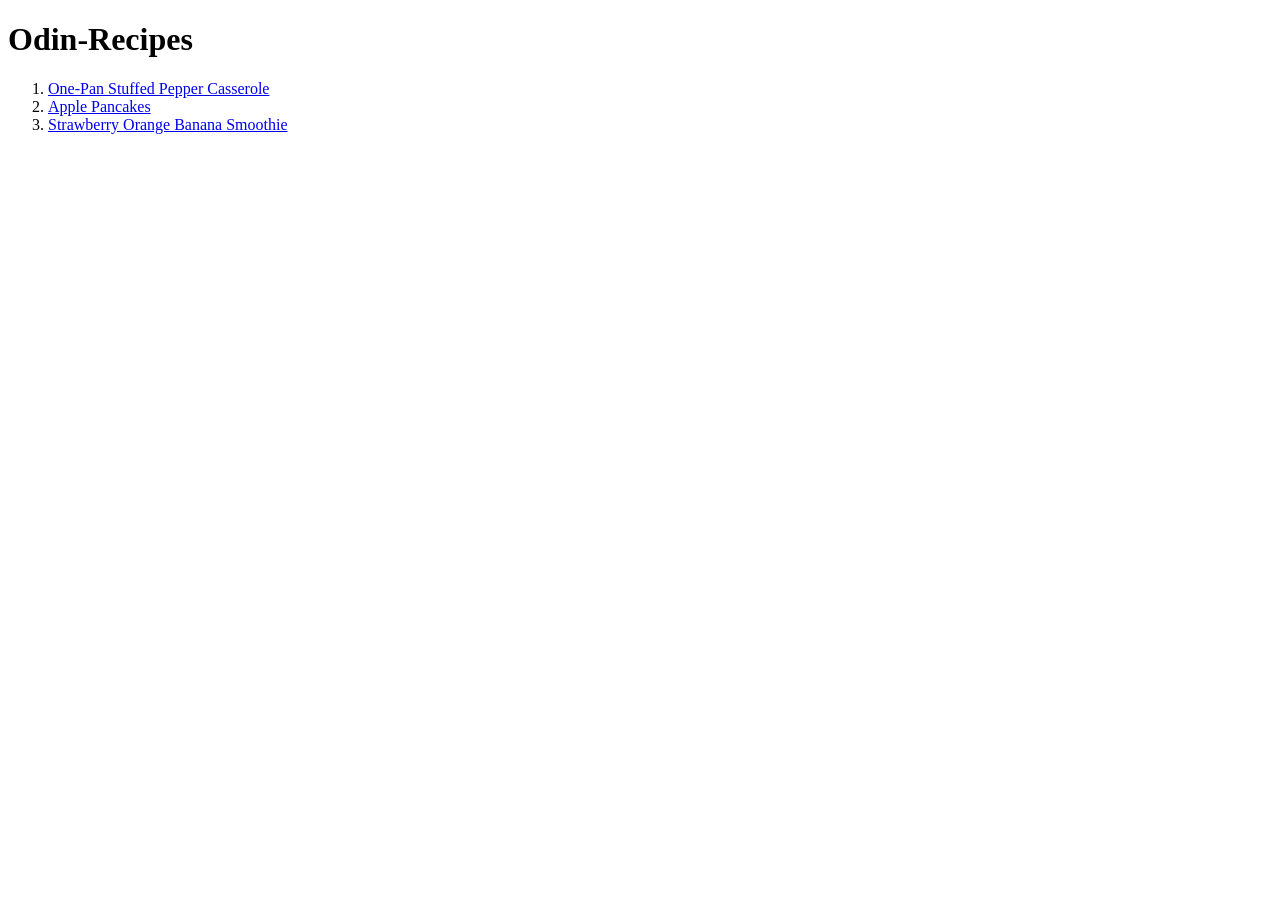
==== index.html @ 1df3698a "Added recipe pages and their details with homepage" ====
<!DOCTYPE html>
<html lang="en">
<head>
    <meta charset="UTF-8">
    <meta name="viewport" content="width=device-width, initial-scale=1.0">
    <title>Odin-Recipes</title>
    
</head>
<body>
    <h1>Odin-Recipes</h1>
    
    <p>
       <ol>
            <li>
                <a href="recipes/Casserole.html">One-Pan Stuffed Pepper Casserole</a>
            </li>
            <li>
                <a href="recipes/Pancakes.html">Apple Pancakes</a>
            </li>
            <li>
                <a href="recipes/Smoothie.html">Strawberry Orange Banana Smoothie</a>
            </li>
       </ol> 
    </p>
</body>
</html>
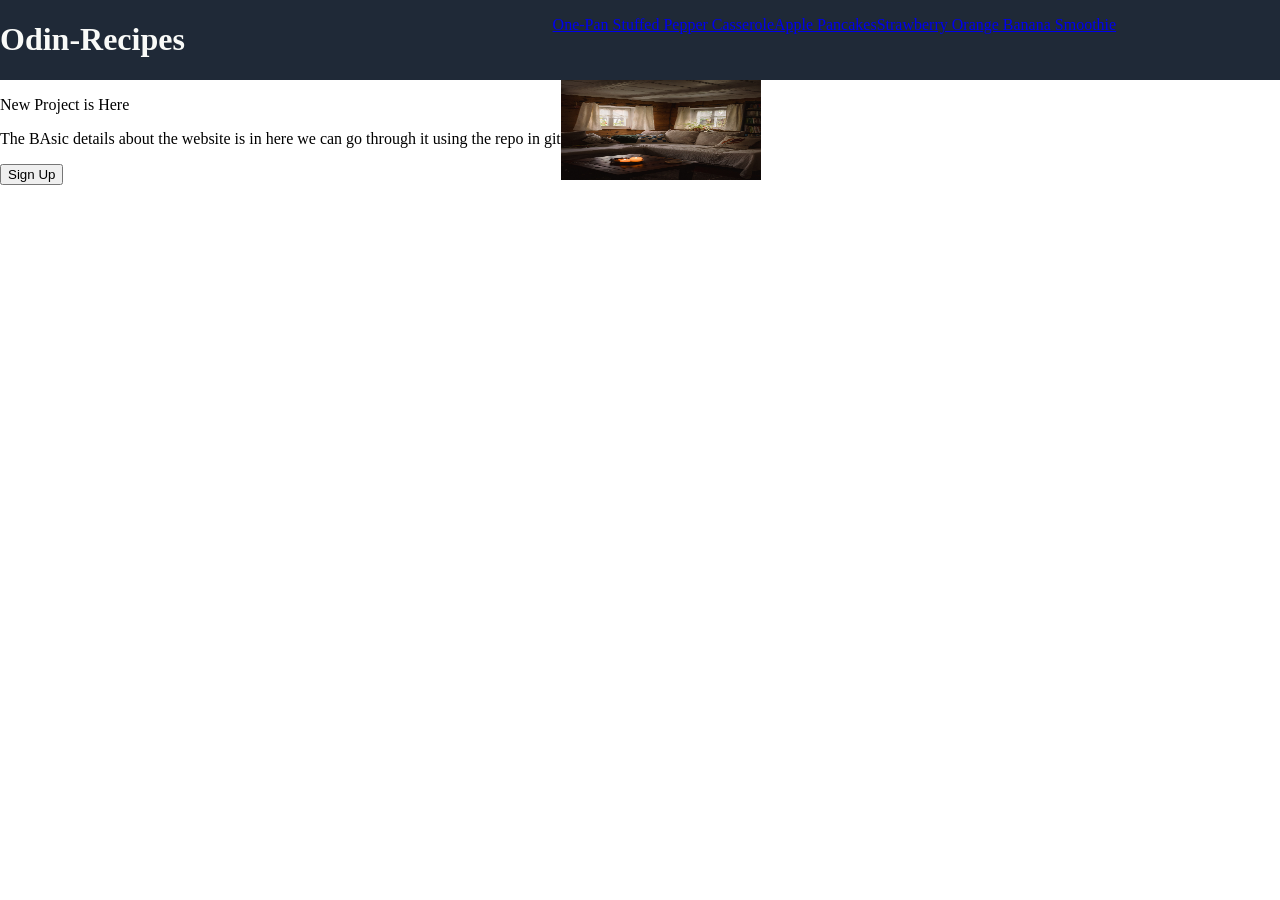
==== commit 3332caa1: "added headers,the css and links with better orientaion of subtext" ====
--- a/index.html
+++ b/index.html
@@ -4,23 +4,36 @@
     <meta charset="UTF-8">
     <meta name="viewport" content="width=device-width, initial-scale=1.0">
     <title>Odin-Recipes</title>
+    <link rel="stylesheet" href="style.css">
     
 </head>
 <body>
-    <h1>Odin-Recipes</h1>
+    <div class="header">
+        <h1>Odin-Recipes</h1>
     
-    <p>
-       <ol>
-            <li>
-                <a href="recipes/Casserole.html">One-Pan Stuffed Pepper Casserole</a>
-            </li>
-            <li>
-                <a href="recipes/Pancakes.html">Apple Pancakes</a>
-            </li>
-            <li>
-                <a href="recipes/Smoothie.html">Strawberry Orange Banana Smoothie</a>
-            </li>
-       </ol> 
-    </p>
+        <p>
+            <ul>
+                <li>
+                    <a href="recipes/Casserole.html">One-Pan Stuffed Pepper Casserole</a>
+                </li>
+                <li>
+                    <a href="recipes/Pancakes.html">Apple Pancakes</a>
+                </li>
+                <li>
+                    <a href="recipes/Smoothie.html">Strawberry Orange Banana Smoothie</a>
+                </li>
+            </ul> 
+        </p>
+    </div>
+    <div class="subtext">
+        <div class="text">
+            <p class="p1">New Project is Here</p>
+            <p class="p2">The BAsic details about the website is in here we can go through it using the repo in git</p>
+            <button>Sign Up</button>
+        </div>
+        <div class="img">
+            <img src="001.jpg">
+        </div>
+    </div>
 </body>
 </html>
--- a/style.css
+++ b/style.css
@@ -0,0 +1,27 @@
+body{
+    margin: 0;
+    padding: 0;
+}
+
+
+
+.header{
+    display: flex;
+    justify-content: space-between;
+    background-color: #1F2937;
+    color: #F9FAF8;
+}
+
+ul{
+    list-style-type: none;
+    display: flex;
+}
+
+img{
+    height: 100px;
+    width: 200px;
+}
+
+.subtext{
+    display: flex;
+}
